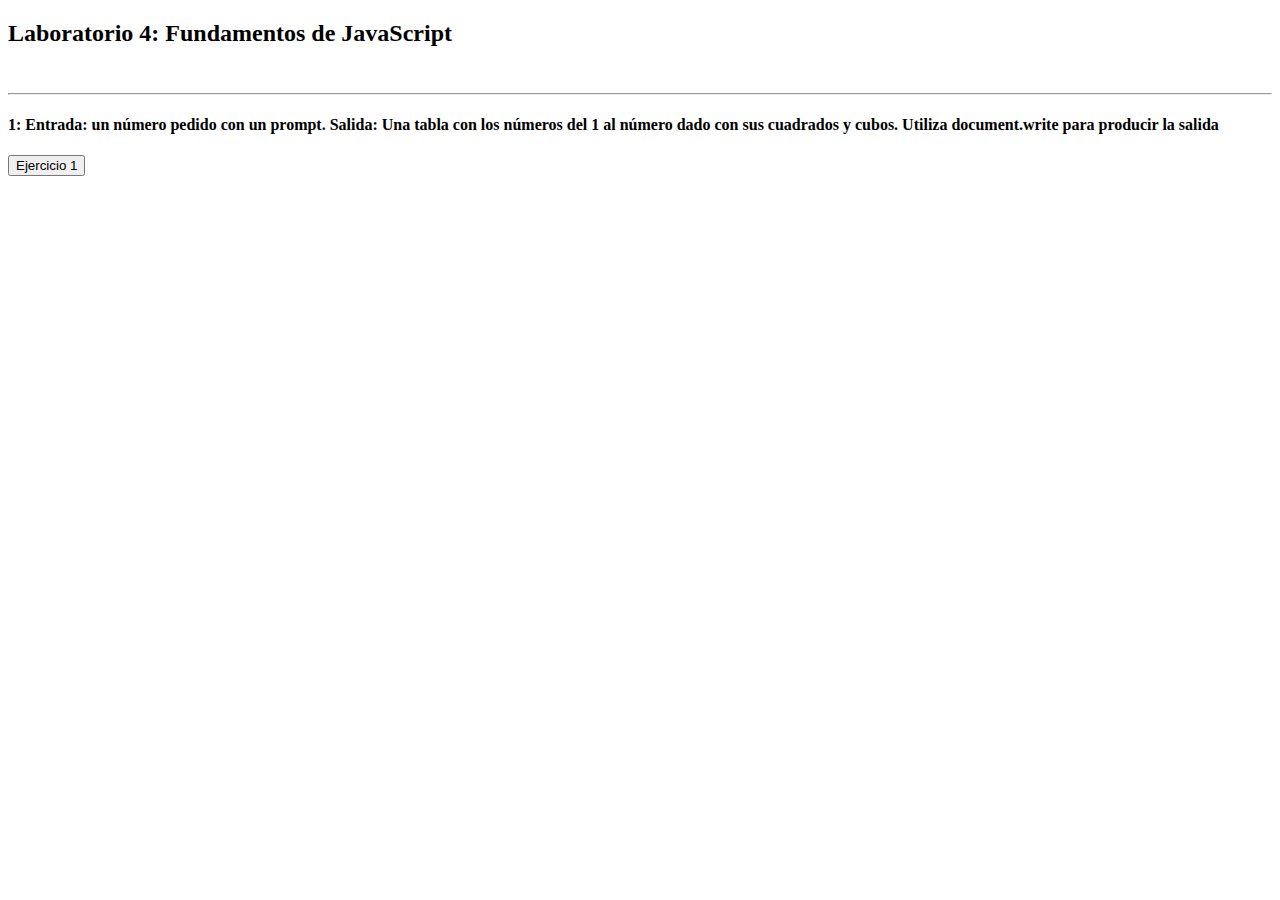
==== Lab4/index.html @ 9b51ef03 "Archivos" ====
<!DOCTYPE html>

<html>
    <head>
        <title>Lab 4</title>
    </head>
    
    
    <body>
        <h2>Laboratorio 4: Fundamentos de JavaScript</h2>
        <br>
        <hr>
        
        <h4>1: Entrada: un número pedido con un prompt. Salida: Una tabla con los números del 1 al número dado con sus cuadrados y cubos. Utiliza document.write para producir la salida</h4>
        <button id = "num1">Ejercicio 1</button>
        
        
        
        <script src = "script.js"></script>
    </body>

</html>
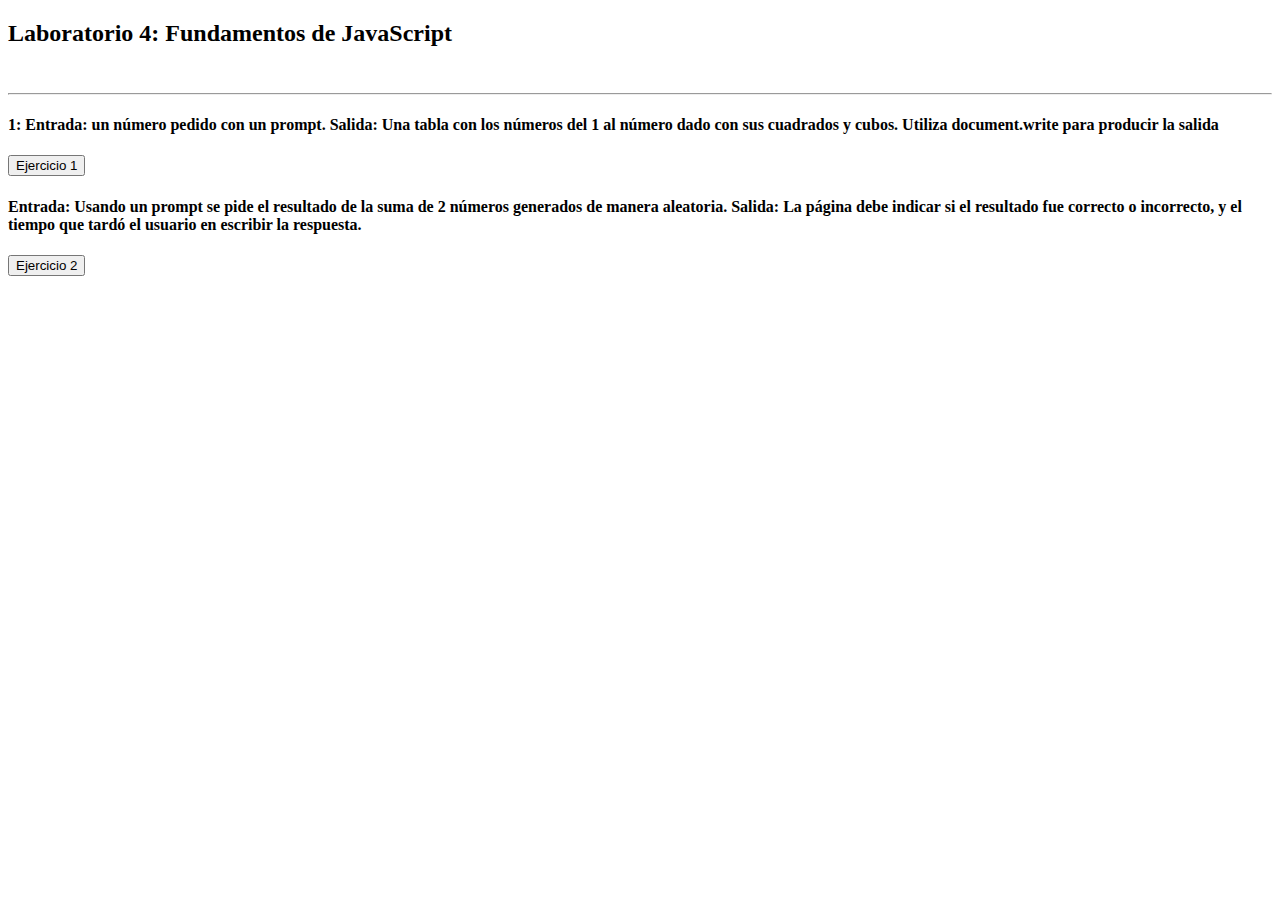
==== commit 3e6c2102: "CSS y problema 1" ====
--- a/Lab4/index.html
+++ b/Lab4/index.html
@@ -1,22 +1,35 @@
 <!DOCTYPE html>
+<html lang="en" dir="ltr">
 
+    
 <html>
     <head>
         <title>Lab 4</title>
+        <link rel = "stylesheet" href="style.css">
     </head>
     
     
     <body>
         <h2>Laboratorio 4: Fundamentos de JavaScript</h2>
+        
+        
         <br>
         <hr>
         
         <h4>1: Entrada: un número pedido con un prompt. Salida: Una tabla con los números del 1 al número dado con sus cuadrados y cubos. Utiliza document.write para producir la salida</h4>
-        <button id = "num1">Ejercicio 1</button>
+        <button id = "p1" onclick = "recibirNum()">Ejercicio 1</button>
+        <div id = "tabla">
+        
+        </div>
+        
+        <h4>Entrada: Usando un prompt se pide el resultado de la suma de 2 números generados de manera aleatoria. Salida: La página debe indicar si el resultado fue correcto o incorrecto, y el tiempo que tardó el usuario en escribir la respuesta.</h4>
+        <button id = "p1" onclick = "">Ejercicio 2</button>
+        <div id = "container">
+        
+        </div>
         
         
-        
-        <script src = "script.js"></script>
+        <script type ="text/javascript"  src = "script.js"></script>
     </body>
 
 </html>--- a/Lab4/style.css
+++ b/Lab4/style.css
@@ -0,0 +1,12 @@
+table{
+    border-collapse: collapse;
+}
+
+td, th{
+    border-bottom: 1px solid black;
+}
+
+th, td {
+    padding: 15px;
+    text-align: center;
+}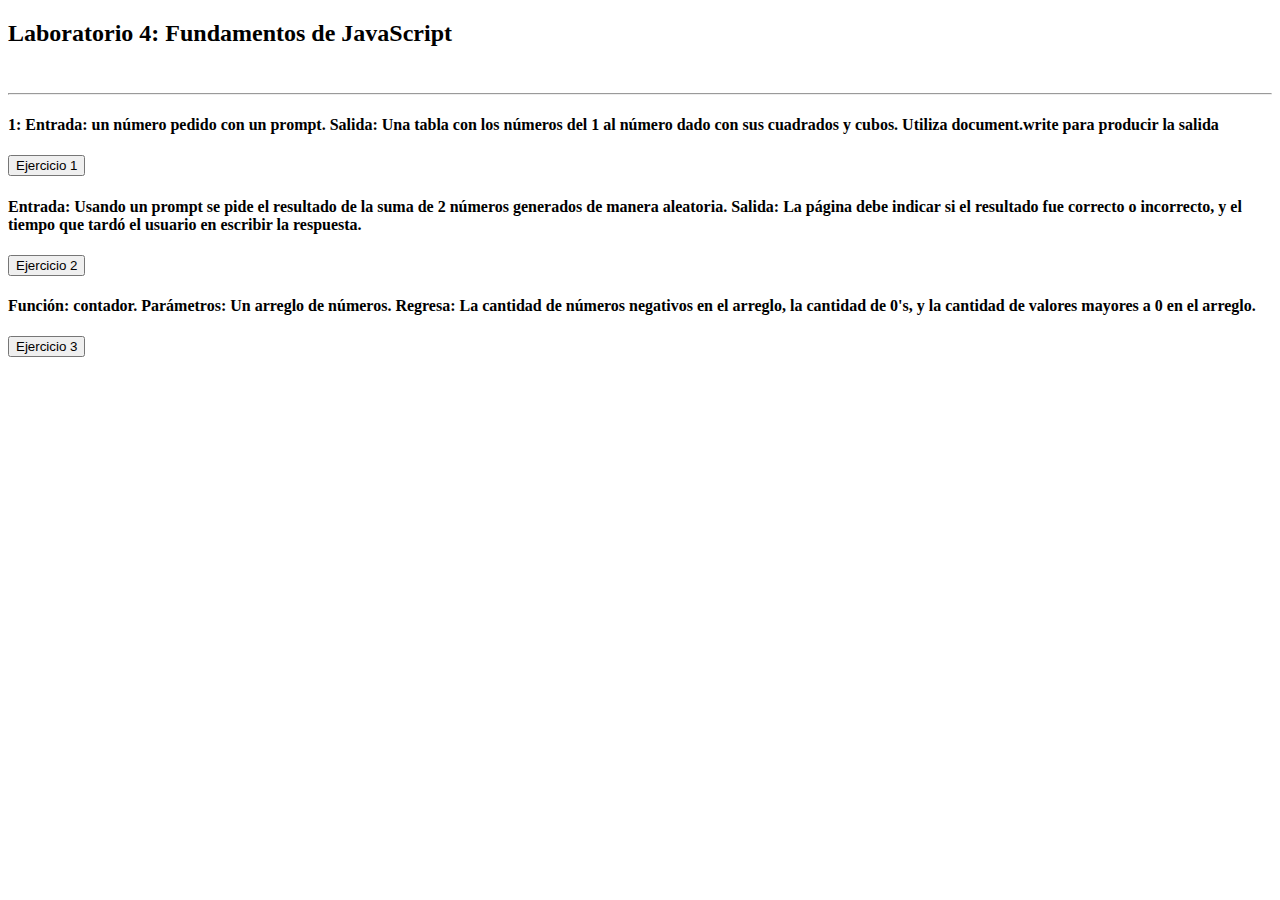
==== commit 1d206971: "Prob 1 arreglado, prob 2-3 agregados" ====
--- a/Lab4/index.html
+++ b/Lab4/index.html
@@ -23,11 +23,11 @@
         </div>
         
         <h4>Entrada: Usando un prompt se pide el resultado de la suma de 2 números generados de manera aleatoria. Salida: La página debe indicar si el resultado fue correcto o incorrecto, y el tiempo que tardó el usuario en escribir la respuesta.</h4>
-        <button id = "p1" onclick = "">Ejercicio 2</button>
-        <div id = "container">
+        <button id = "p2" onclick = "suma()">Ejercicio 2</button>
+        <br>
         
-        </div>
-        
+        <h4>Función: contador. Parámetros: Un arreglo de números. Regresa: La cantidad de números negativos en el arreglo, la cantidad de 0's, y la cantidad de valores mayores a 0 en el arreglo.</h4>
+        <button id = "p3" onclick = "numeros()">Ejercicio 3</button>
         
         <script type ="text/javascript"  src = "script.js"></script>
     </body>
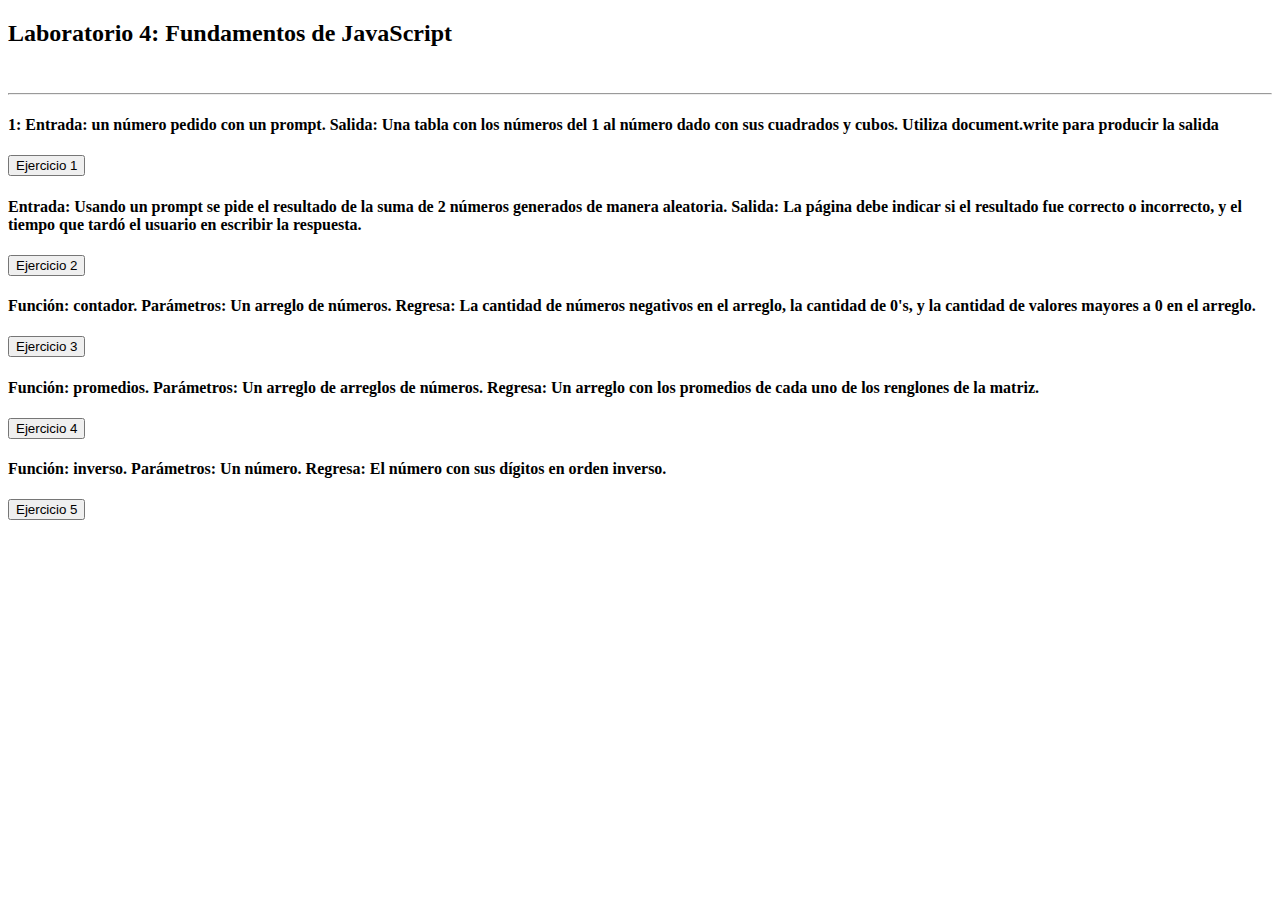
==== commit a975dea0: "Preg 5" ====
--- a/Lab4/index.html
+++ b/Lab4/index.html
@@ -28,6 +28,16 @@
         
         <h4>Función: contador. Parámetros: Un arreglo de números. Regresa: La cantidad de números negativos en el arreglo, la cantidad de 0's, y la cantidad de valores mayores a 0 en el arreglo.</h4>
         <button id = "p3" onclick = "numeros()">Ejercicio 3</button>
+        <br>
+        
+        <h4>Función: promedios. Parámetros: Un arreglo de arreglos de números. Regresa: Un arreglo con los promedios de cada uno de los renglones de la matriz.</h4>
+        <button id = "p3" onclick = "arreglo()">Ejercicio 4</button>
+        <br>
+        
+        <h4>Función: inverso. Parámetros: Un número. Regresa: El número con sus dígitos en orden inverso.</h4>
+        <button id = "p3" onclick = "recibirNumero()">Ejercicio 5</button>
+        <br>
+        
         
         <script type ="text/javascript"  src = "script.js"></script>
     </body>
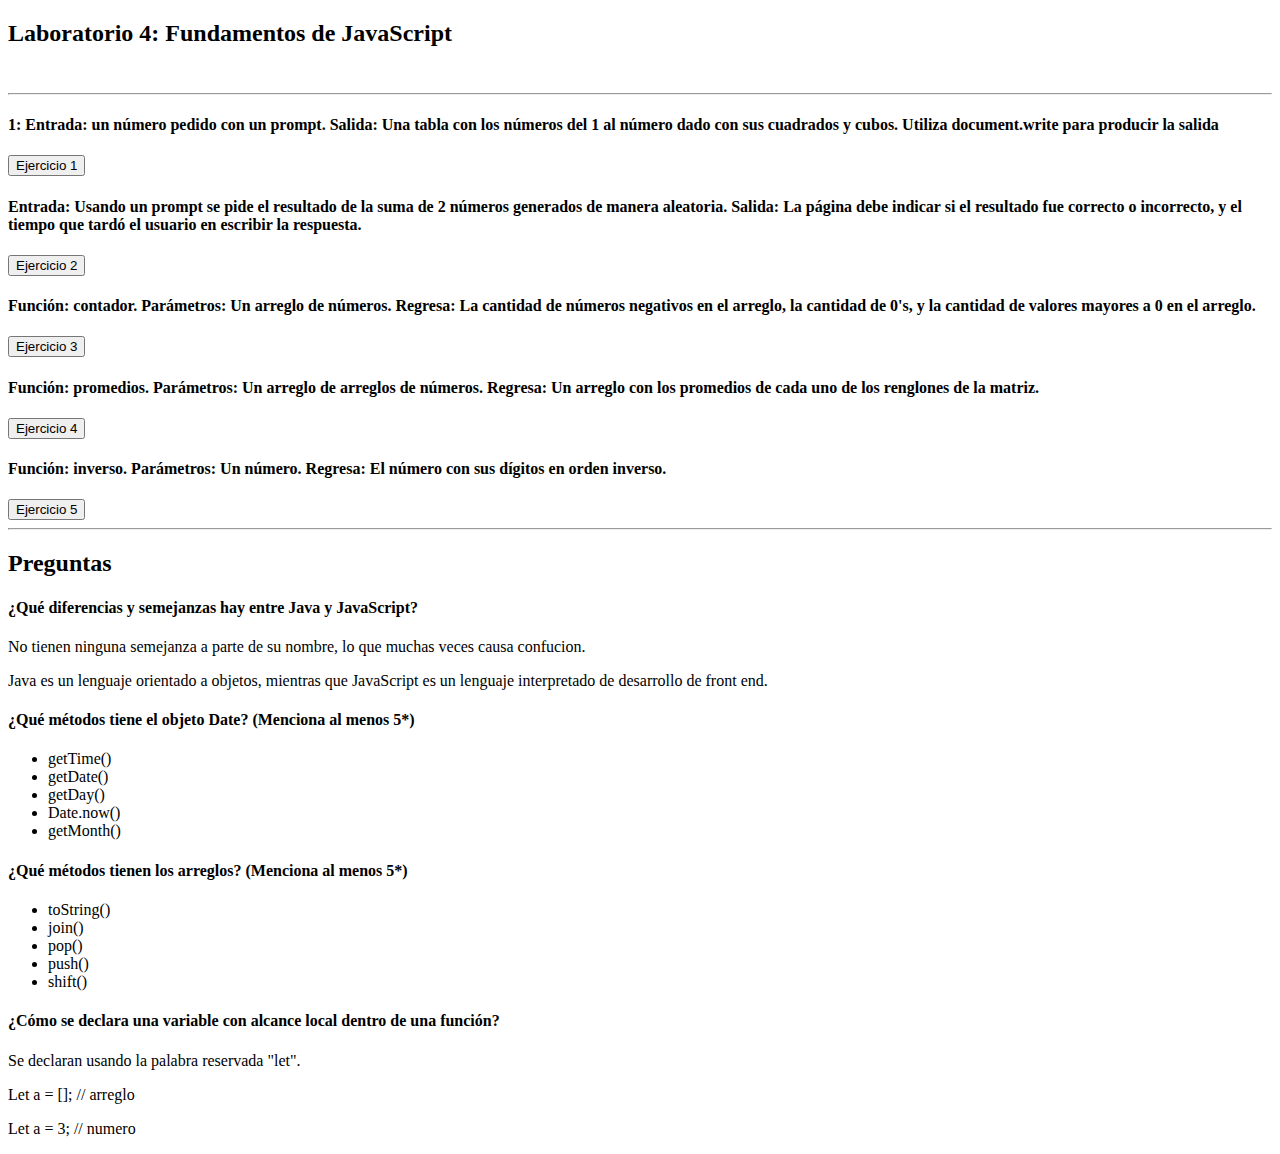
==== commit 45f866d3: "Preguntas" ====
--- a/Lab4/index.html
+++ b/Lab4/index.html
@@ -38,6 +38,57 @@
         <button id = "p3" onclick = "recibirNumero()">Ejercicio 5</button>
         <br>
         
+        <hr>
+         <section>
+        
+            <h2>Preguntas</h2>
+             
+             <article>
+                <header>
+                 <h4>¿Qué diferencias y semejanzas hay entre Java y JavaScript?</h4>
+                 </header>
+                 <p>No tienen ninguna semejanza a parte de su nombre, lo que muchas veces causa confucion.</p>
+                 <p>Java es un lenguaje orientado a objetos, mientras que JavaScript es un lenguaje interpretado de desarrollo de front end.</p>
+             </article>
+             
+             <article>
+                <header>
+                 <h4>¿Qué métodos tiene el objeto Date? (Menciona al menos 5*)</h4>
+                 </header>
+                 <ul>
+                     <li>getTime()</li>
+                     <li>getDate()</li>
+                     <li>getDay()</li>
+                     <li>Date.now()</li>
+                     <li>getMonth()</li>
+                 </ul>
+             </article>
+             
+             <article>
+                <header>
+                 <h4>¿Qué métodos tienen los arreglos? (Menciona al menos 5*)</h4>
+                 </header>
+                 <ul>
+                     <li>toString()</li>
+                     <li>join()</li>
+                     <li>pop()</li>
+                     <li>push()</li>
+                     <li>shift()</li>
+                 </ul>
+             </article>
+             
+             <article>
+                <header>
+                 <h4>¿Cómo se declara una variable con alcance local dentro de una función?</h4>
+                 </header>
+                 <p>Se declaran usando la palabra reservada "let".</p>
+                 <p>Let a = []; // arreglo</p>
+                 <p>Let a = 3; // numero</p>
+             </article>
+             
+             
+        </section>
+        
         
         <script type ="text/javascript"  src = "script.js"></script>
     </body>
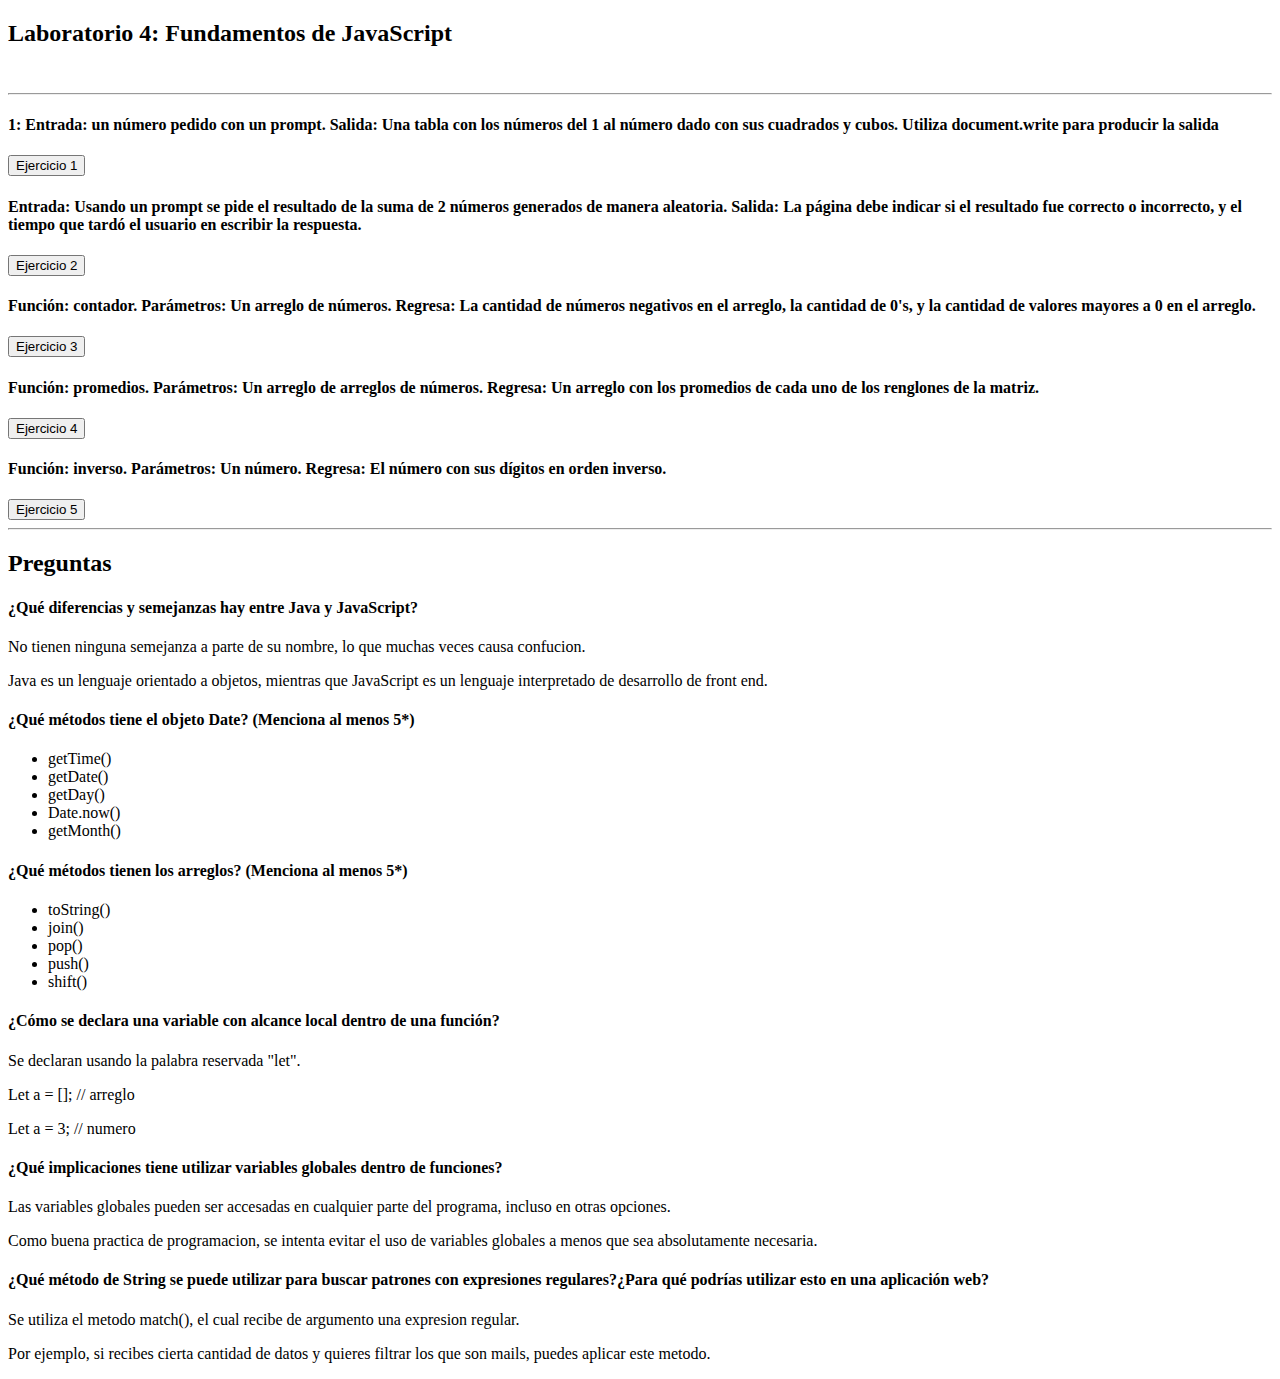
==== commit 0c8489af: "Preguntas terminadas" ====
--- a/Lab4/index.html
+++ b/Lab4/index.html
@@ -86,6 +86,24 @@
                  <p>Let a = 3; // numero</p>
              </article>
              
+             <article>
+                <header>
+                 <h4>¿Qué implicaciones tiene utilizar variables globales dentro de funciones?</h4>
+                 </header>
+                 <p>Las variables globales pueden ser accesadas en cualquier parte del programa, incluso en otras opciones.</p>
+                 <p>Como buena practica de programacion, se intenta evitar el uso de variables globales a menos que sea absolutamente necesaria.</p>
+                 
+             </article>
+             
+             <article>
+                <header>
+                 <h4>¿Qué método de String se puede utilizar para buscar patrones con expresiones regulares?¿Para qué podrías utilizar esto en una aplicación web?</h4>
+                 </header>
+                 <p>Se utiliza el metodo match(), el cual recibe de argumento una expresion regular.</p>
+                 <p>Por ejemplo, si recibes cierta cantidad de datos y quieres filtrar los que son mails, puedes aplicar este metodo.</p>
+                 
+             </article>
+             
              
         </section>
         
